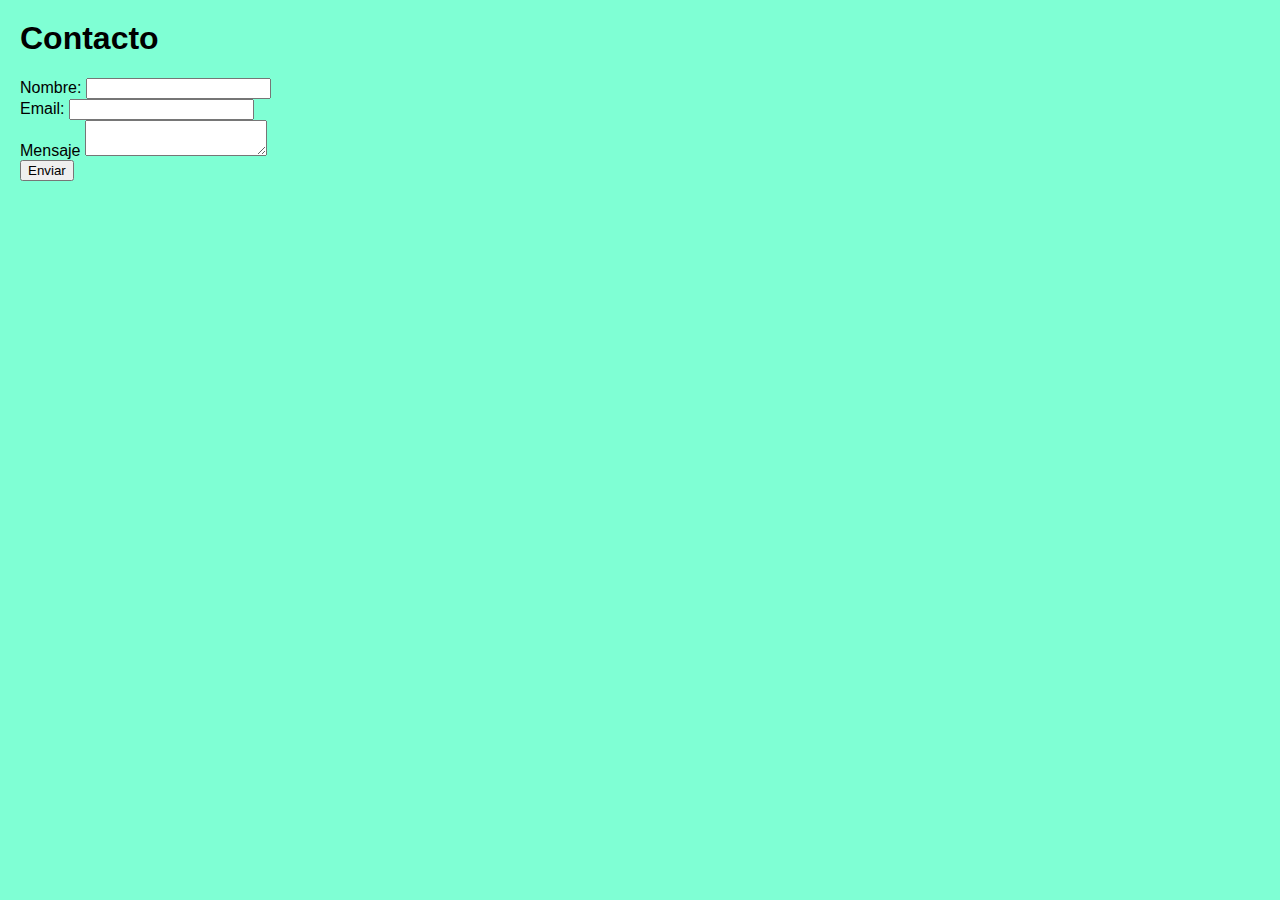
==== contacto.html @ 635828d5 "jajajaj" ====
<html lang="es">
<head>
    <meta charset="UTF-8">
    <meta name="viewport" content="width=device-width, initial-scale=1.0">
    <title>Contacto</title>
    <link rel="stylesheet" href="styles.css">
</head>
<body>
    <h1>Contacto</h1>
    <form>
        <div>
            <label for="nombre">Nombre:</label>
            <input type="text" id="nombre" name="nombre">
        </div>
        <div>
            <label for="email">Email:</label>
            <input type="email" id="email" name="email">
        </div>
        <div>
            <label for="mensaje">Mensaje</label>
            <textarea type="mensaje" name="mensaje" id="mensaje"></textarea>
        </div>
        <button type="submit">Enviar</button>
    </form>
</body>
</html>
---- styles.css ----
body{
    margin: 0;
    padding: 20px;
    font-family: Arial, sans-serif;
    background-color: aquamarine;
}

h1{
    color: black;
}


p{
    color: #666;
}
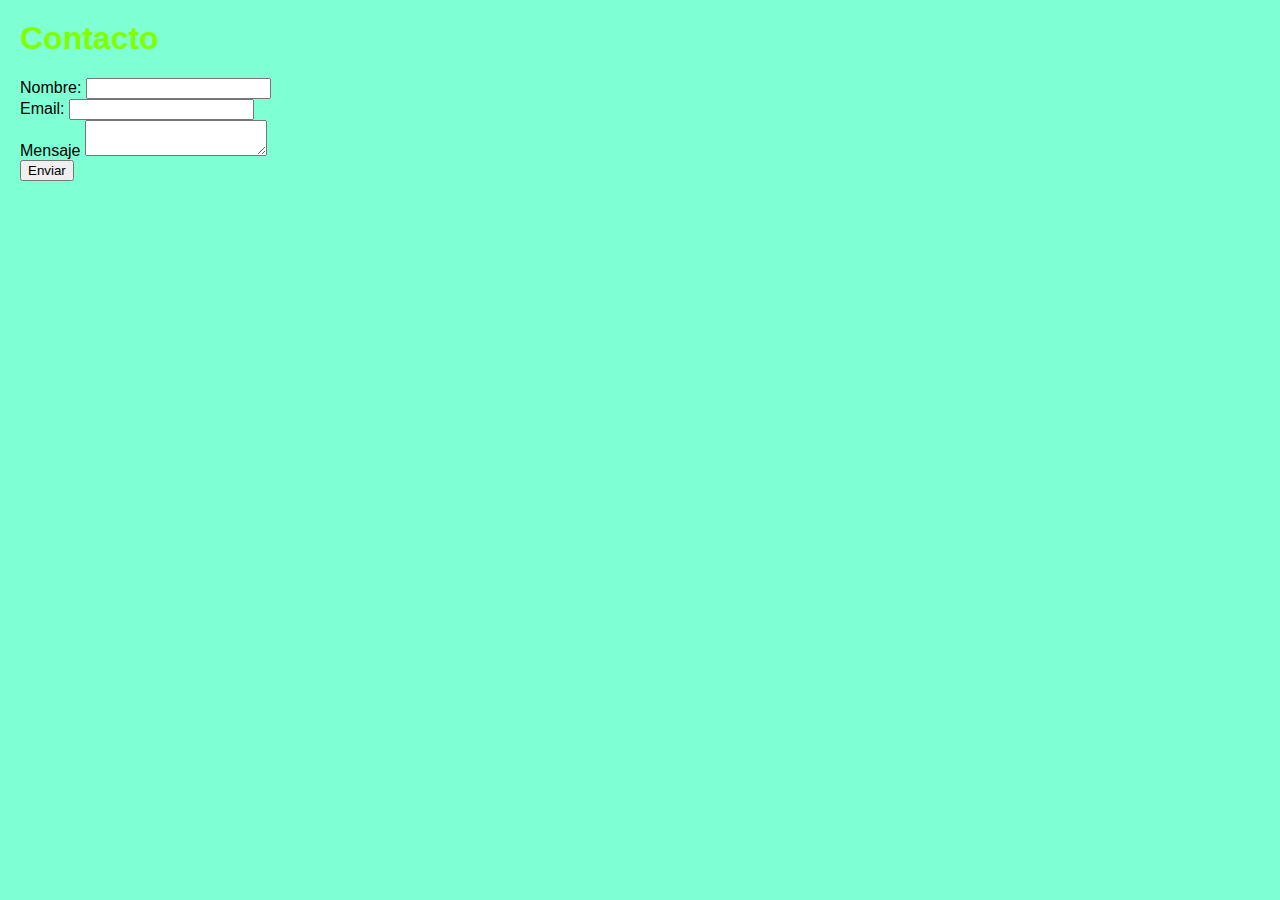
==== commit a23b9edc: "se agrego una clasee" ====
--- a/contacto.html
+++ b/contacto.html
@@ -6,7 +6,7 @@
     <link rel="stylesheet" href="styles.css">
 </head>
 <body>
-    <h1>Contacto</h1>
+    <h1 class="Contacto">Contacto</h1>
     <form>
         <div>
             <label for="nombre">Nombre:</label>
--- a/styles.css
+++ b/styles.css
@@ -12,4 +12,8 @@
 
 p{
     color: #666;
+}
+
+.Contacto{
+    color: chartreuse;
 }